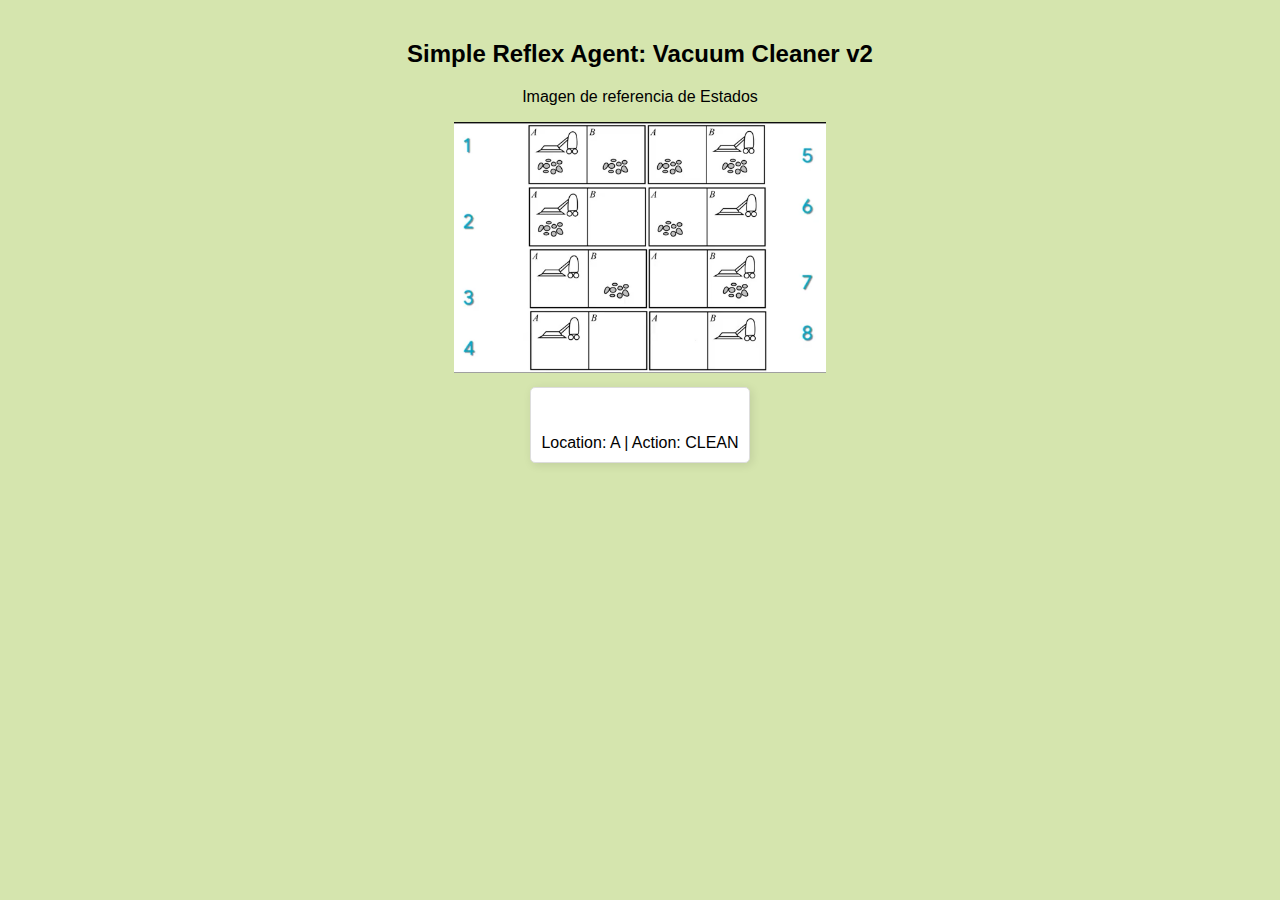
==== 1.Cleaner/index.html @ 550444a6 "cleaner" ====
<!DOCTYPE html>
<html lang="es">
<head>
    <meta charset="UTF-8">
    <meta name="viewport" content="width=device-width, initial-scale=1.0">
    <title>Vacuum Cleaner Agent v2</title>
    <style>
        body {
            font-family: Arial, sans-serif;
            text-align: center;
            background-color: #d5e5ae;
            margin: 0;
            padding: 20px;
        }
        h2 {
            color: rgb(0, 0, 0);
        }
        #log {
            background: #fff;
            padding: 10px;
            border: 1px solid #ddd;
            border-radius: 5px;
            box-shadow: 2px 2px 10px rgba(0, 0, 0, 0.1);
            display: inline-block;
            margin-top: 10px;
        }
        img {
            width: 30%;
        }
    </style>
</head>
<body>
    <div>
        <h2>Simple Reflex Agent: Vacuum Cleaner v2</h2>
        <p>Imagen de referencia de Estados </p>
        <img src="states.png" />
    </div>
    <div>
    <p id="log"></p>
    </div>
    <div>
        <p id="info"></p>
    </div>
    <script type="text/javascript" src="cleaner.js"></script>
</body>
</html>
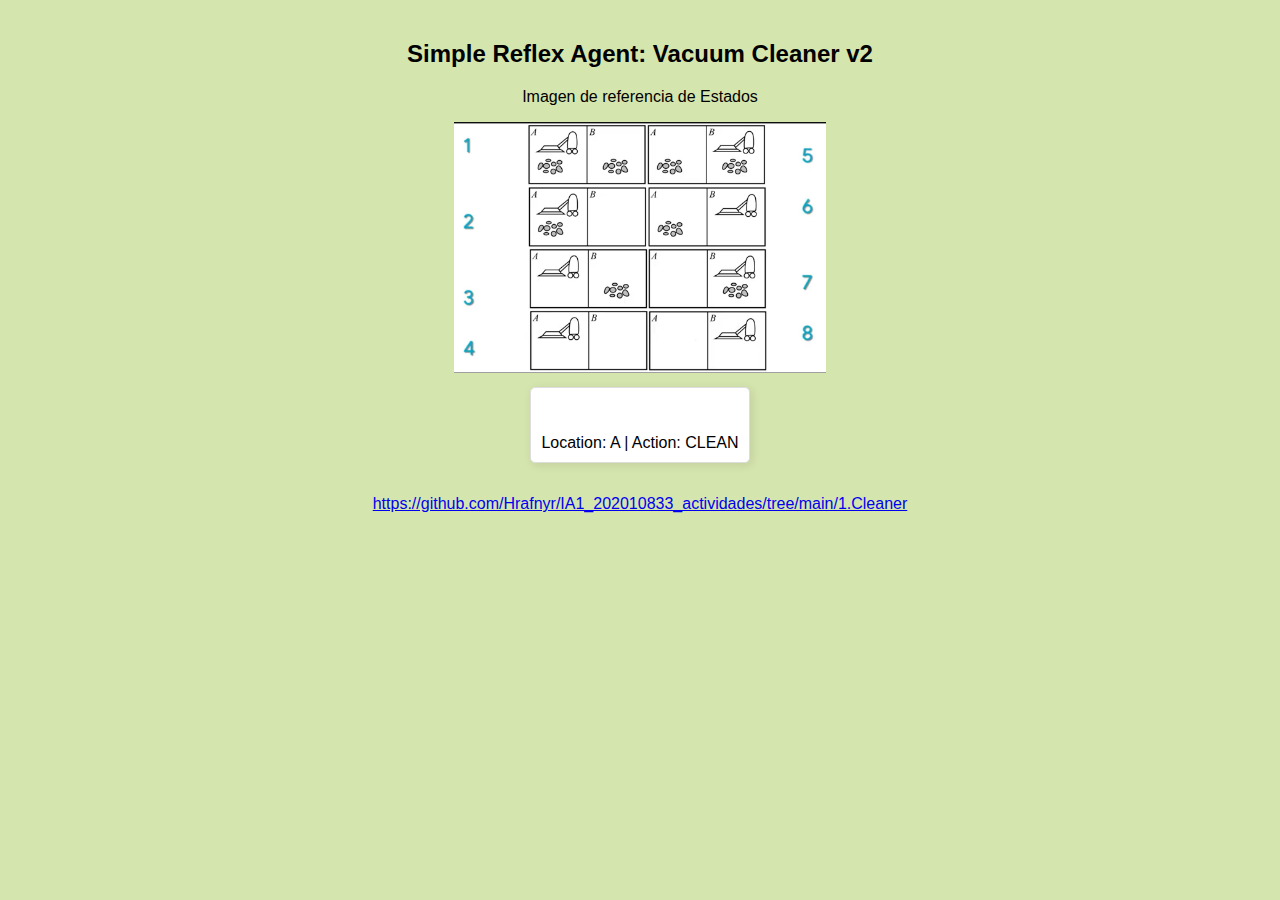
==== commit 70a8a085: "cleaner view+repo" ====
--- a/1.Cleaner/index.html
+++ b/1.Cleaner/index.html
@@ -41,6 +41,7 @@
     <div>
         <p id="info"></p>
     </div>
+    <div><a href="url">https://github.com/Hrafnyr/IA1_202010833_actividades/tree/main/1.Cleaner</a></div>
     <script type="text/javascript" src="cleaner.js"></script>
 </body>
 </html>
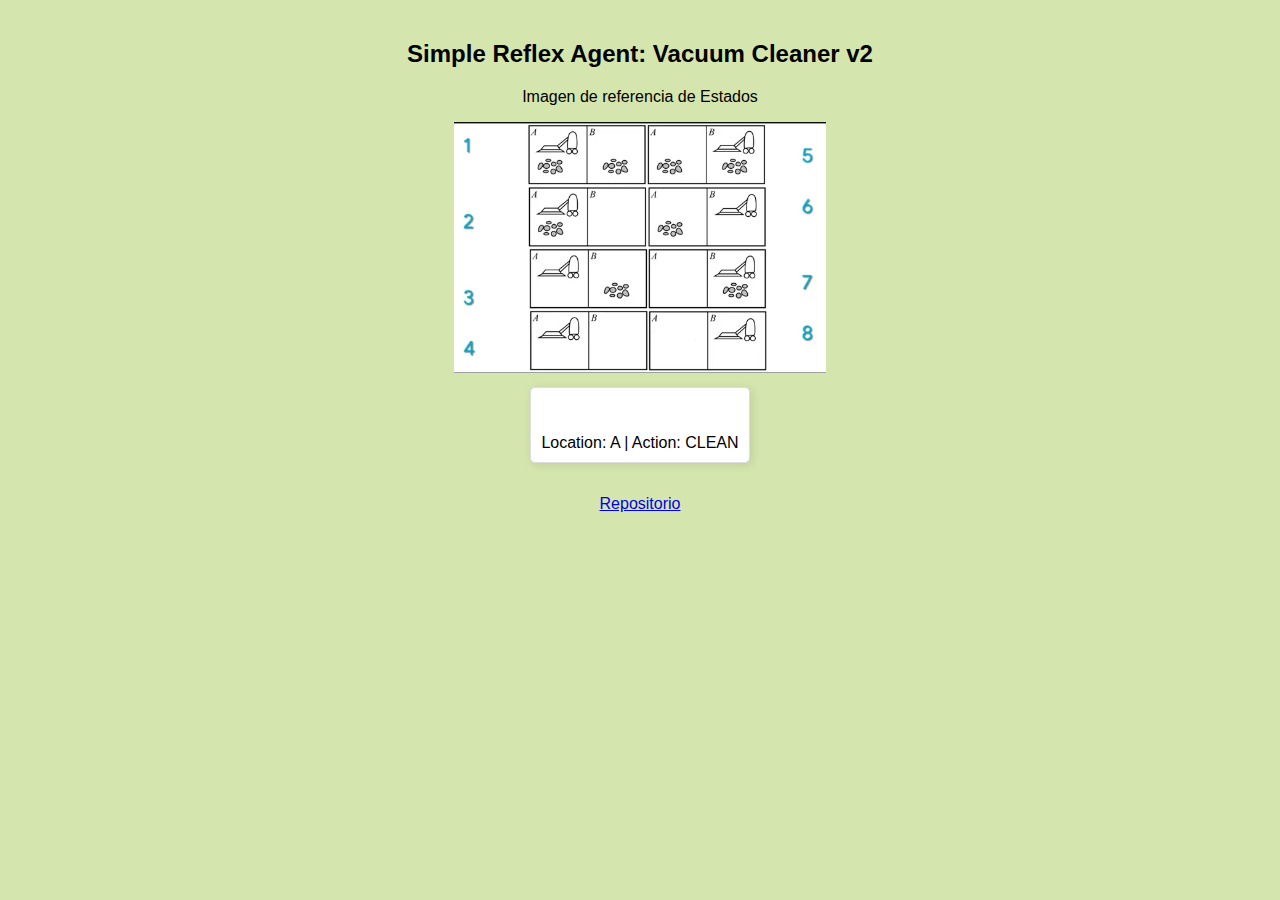
==== commit 8a8f164c: "cleaner view+repo" ====
--- a/1.Cleaner/index.html
+++ b/1.Cleaner/index.html
@@ -41,7 +41,7 @@
     <div>
         <p id="info"></p>
     </div>
-    <div><a href="url">https://github.com/Hrafnyr/IA1_202010833_actividades/tree/main/1.Cleaner</a></div>
+    <div><a href="https://github.com/Hrafnyr/IA1_202010833_actividades/tree/main/1.Cleaner">Repositorio</a></div>
     <script type="text/javascript" src="cleaner.js"></script>
 </body>
 </html>
